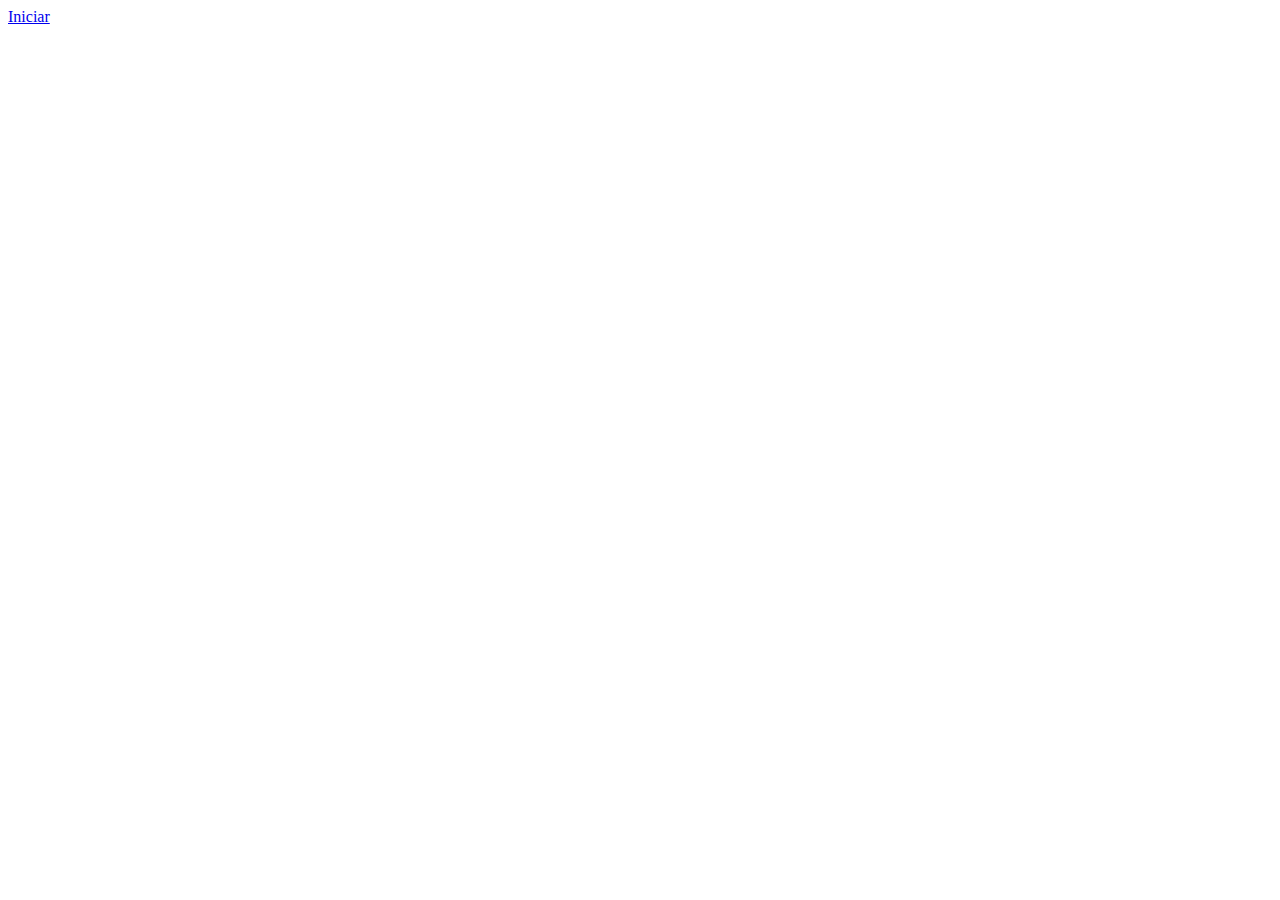
==== index.html @ ca228ce8 "creación de index.html para github pages" ====
<!DOCTYPE html>
<html lang="en">
<head>
    <meta charset="UTF-8">
    <meta http-equiv="X-UA-Compatible" content="IE=edge">
    <meta name="viewport" content="width=device-width, initial-scale=1.0">
    <title>index</title>
</head>
<body>
    <a href="/landpage.html">Iniciar</a>
</body>
</html>
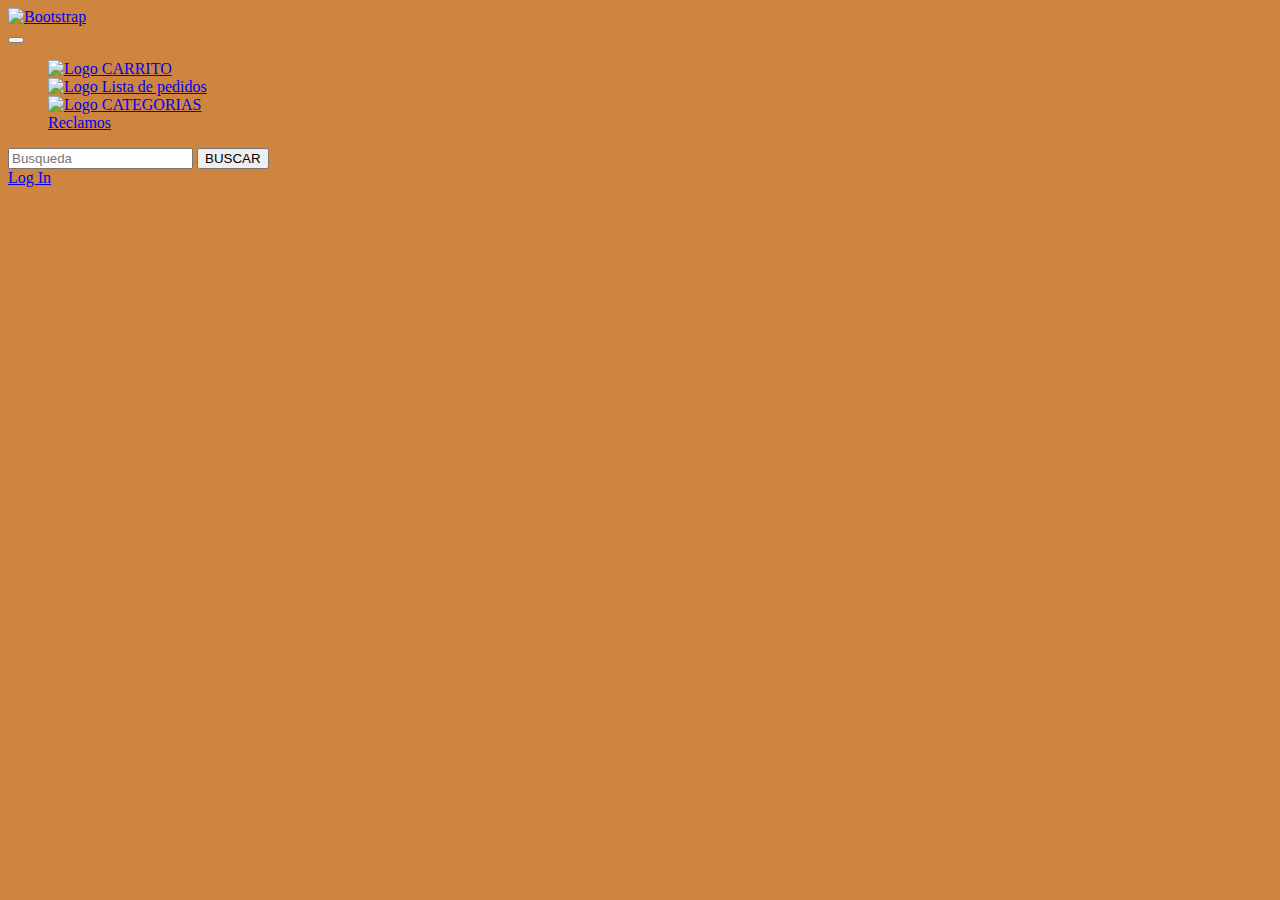
==== commit 80fec142: "cambio de nombre de landpage a index" ====
--- a/index.html
+++ b/index.html
@@ -4,9 +4,80 @@
     <meta charset="UTF-8">
     <meta http-equiv="X-UA-Compatible" content="IE=edge">
     <meta name="viewport" content="width=device-width, initial-scale=1.0">
-    <title>index</title>
+    <title>RESTAURANTES ULIMA</title>
+    <link href="https://cdn.jsdelivr.net/npm/bootstrap@5.3.0-alpha1/dist/css/bootstrap.min.css" rel="stylesheet" integrity="sha384-GLhlTQ8iRABdZLl6O3oVMWSktQOp6b7In1Zl3/Jr59b6EGGoI1aFkw7cmDA6j6gD" crossorigin="anonymous">
+    <script src="https://cdn.jsdelivr.net/npm/bootstrap@5.3.0-alpha1/dist/js/bootstrap.bundle.min.js" integrity="sha384-w76AqPfDkMBDXo30jS1Sgez6pr3x5MlQ1ZAGC+nuZB+EYdgRZgiwxhTBTkF7CXvN" crossorigin="anonymous"></script>
+    <link rel="stylesheet" href="/style2.css">
 </head>
 <body>
-    <a href="/landpage.html">Iniciar</a>
+    <nav class="navbar navbar-expand-lg bg-body-tertiary">
+        <div class="container-fluid">
+          <nav class="navbar bg-body-tertiary">
+            <div class="container">
+              <a class="navbar-brand" href="/landpage.html">
+                <img src="https://upload.wikimedia.org/wikipedia/commons/a/a0/Universidad_de_Lima_logo.png" alt="Bootstrap" width="50" height="50">
+              </a>
+            </div>
+          </nav>
+          <button class="navbar-toggler" type="button" data-bs-toggle="collapse" data-bs-target="#navbarSupportedContent" aria-controls="navbarSupportedContent" aria-expanded="false" aria-label="Toggle navigation">
+            <span class="navbar-toggler-icon"></span>
+          </button>
+          <div class="collapse navbar-collapse" id="navbarSupportedContent">
+            <ul class="navbar-nav me-auto mb-2 mb-lg-0">
+              <nav class="navbar bg-body-tertiary">
+                <div class="container-fluid">
+                  <a class="navbar-brand" href="carrito.html">
+                    <img src="https://www.freeiconspng.com/thumbs/cart-icon/basket-cart-icon-27.png" alt="Logo" width="35" height="35" class="d-inline-block align-text-top">
+                    CARRITO
+                  </a>
+                </div>
+              </nav>
+              <nav class="navbar bg-body-tertiary">
+                <div class="container-fluid">
+                  <a class="navbar-brand" href="listaPedidos.html">
+                    <img src="https://e7.pngegg.com/pngimages/236/581/png-clipart-stopwatch-computer-icons-timer-others-miscellaneous-angle.png" alt="Logo" width="35" height="35" class="d-inline-block align-text-top">
+                    Lista de pedidos
+                  </a>
+                </div>
+              </nav>
+              <nav class="navbar bg-body-tertiary">
+                <div class="container-fluid">
+                  <a class="navbar-brand" href="/categorias.html">
+                    <img src="https://www.freeiconspng.com/thumbs/restaurant-icon-png/restaurant-icon-png-plate-1.png" alt="Logo" width="30" height="24" class="d-inline-block align-text-top">
+                    CATEGORIAS
+                  </a>
+                </div>
+              </nav>
+              <nav class="navbar bg-body-tertiary">
+                <div class="container-fluid">
+                  <a class="navbar-brand" href="CONTACTUS.HTML">Reclamos</a>
+                </div>
+              </nav>
+              <!--<li class="nav-item dropdown">
+                <a class="nav-link dropdown-toggle" href="#" role="button" data-bs-toggle="dropdown" aria-expanded="false">
+                  Dropdown
+                </a>
+                <ul class="dropdown-menu">
+                  <li><a class="dropdown-item" href="#">Action</a></li>
+                  <li><a class="dropdown-item" href="#">Another action</a></li>
+                  <li><hr class="dropdown-divider"></li>
+                  <li><a class="dropdown-item" href="#">Something else here</a></li>
+                </ul>
+              </li>-->
+            </ul>
+            <form class="d-flex" role="search">
+              <input class="form-control me-2" type="search" placeholder="Busqueda" aria-label="Search">
+              <button class="btn btn-outline-success" type="submit">BUSCAR</button>
+            </form>
+            <nav class="navbar bg-body-tertiary">
+              <form class="container-fluid justify-content-start">
+                <a class="btn btn-primary" href="/login.html" role="button">Log In</a>
+
+              </form>
+            </nav>
+          </div>
+        </div>
+      </nav>
+
 </body>
 </html>--- a/style2.css
+++ b/style2.css
@@ -0,0 +1,7 @@
+body {
+    background: #cd853f;
+}
+.login  {
+    background-color: #0057fc;
+    color: white;   
+}